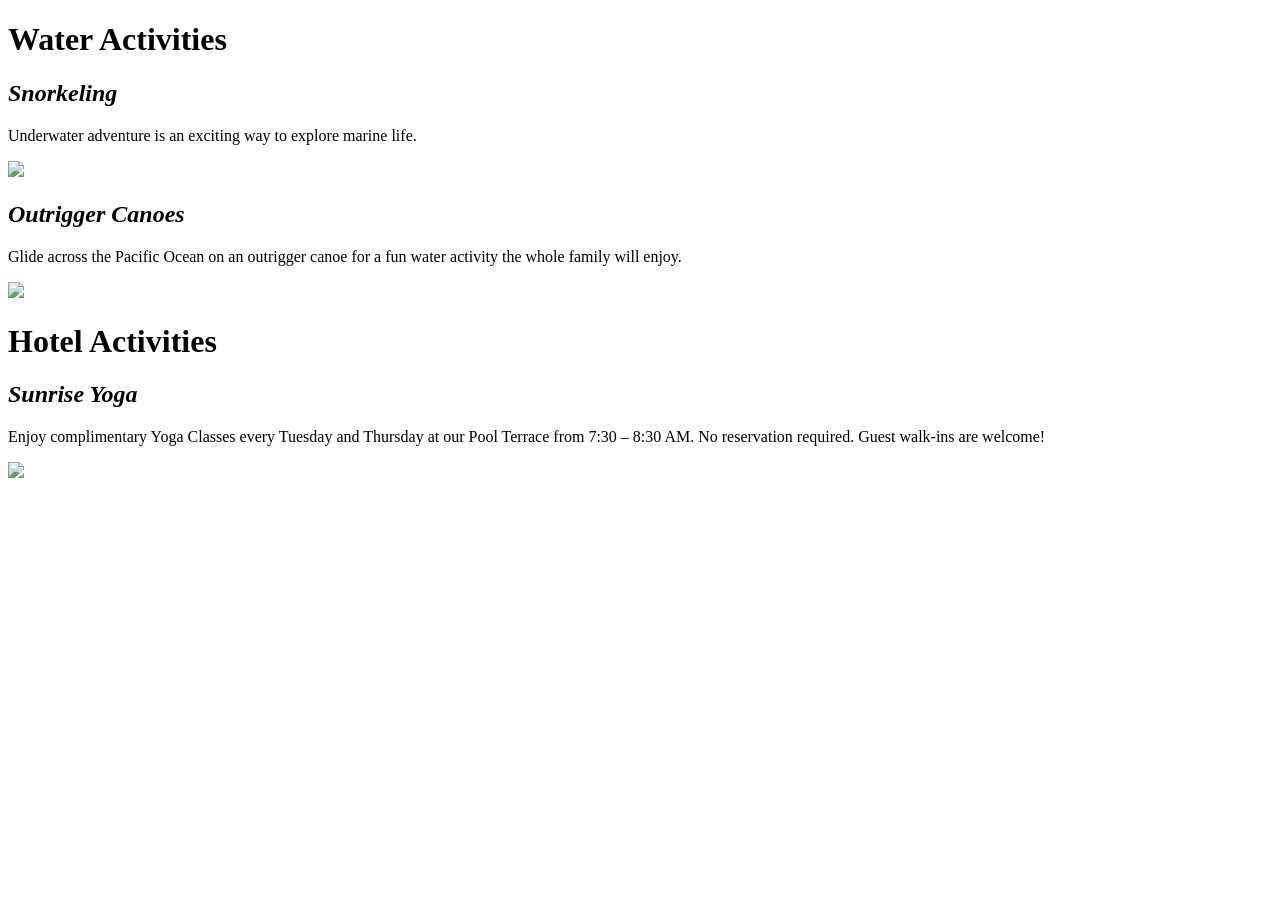
==== activities.html @ 6a57b39b "Add linked html pages and Activities details." ====
<!DOCTYPE html>
<html lang="en" dir="ltr">
  <head>
    <meta charset="utf-8">
    <title>Activities</title>
  </head>
  <body>
    <h1>Water Activities</h1>
    <h2><em>Snorkeling</em></h2>
    <p>Underwater adventure is an exciting way to explore marine life.</p>
    <img src="https://media.gettyimages.com/photos/young-couple-snorkeling-on-east-china-sea-philippines-picture-id925753746?s=612x612" height="200"/>

    <h2><em>Outrigger Canoes</em></h2>
    <p>Glide across the Pacific Ocean on an outrigger canoe for a fun water activity the whole family will enjoy.</p>
    <img src="https://cdn1.sportngin.com/attachments/photo/7868/5923/WCC_womens_outrigger_large.jpg" height="200"/>
    <h1>Hotel Activities</h1>
    <h2><em>Sunrise Yoga</em></h2>
    <p>Enjoy complimentary Yoga Classes every Tuesday and Thursday at our Pool Terrace from 7:30 – 8:30 AM. No reservation required. Guest walk-ins are welcome!</p>
    <img src="https://www.seattleglobalist.com/wp-content/uploads/2018/10/yoga.jpg" height="200"/>



  </body>
</html>
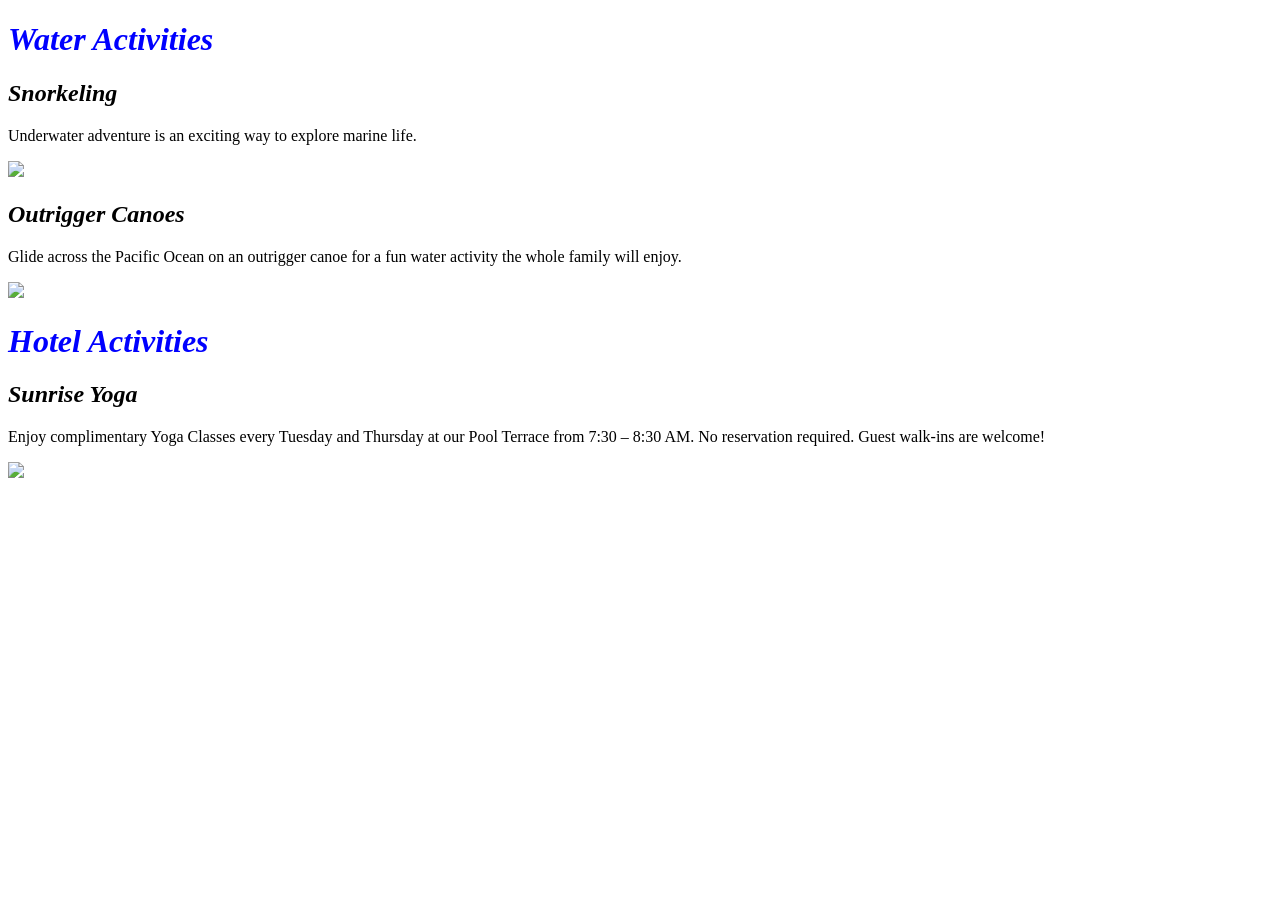
==== commit 7a400f25: "add css stylesheet" ====
--- a/activities.html
+++ b/activities.html
@@ -1,6 +1,7 @@
 <!DOCTYPE html>
 <html lang="en" dir="ltr">
   <head>
+    <link href="css/styles.css" rel="stylesheet" type="text/css">
     <meta charset="utf-8">
     <title>Activities</title>
   </head>
@@ -13,12 +14,11 @@
     <h2><em>Outrigger Canoes</em></h2>
     <p>Glide across the Pacific Ocean on an outrigger canoe for a fun water activity the whole family will enjoy.</p>
     <img src="https://cdn1.sportngin.com/attachments/photo/7868/5923/WCC_womens_outrigger_large.jpg" height="200"/>
+
     <h1>Hotel Activities</h1>
     <h2><em>Sunrise Yoga</em></h2>
     <p>Enjoy complimentary Yoga Classes every Tuesday and Thursday at our Pool Terrace from 7:30 – 8:30 AM. No reservation required. Guest walk-ins are welcome!</p>
     <img src="https://www.seattleglobalist.com/wp-content/uploads/2018/10/yoga.jpg" height="200"/>
 
-
-
   </body>
 </html>
--- a/css/styles.css
+++ b/css/styles.css
@@ -0,0 +1,4 @@
+h1 {
+  color: blue;
+  font-style: italic;
+}
